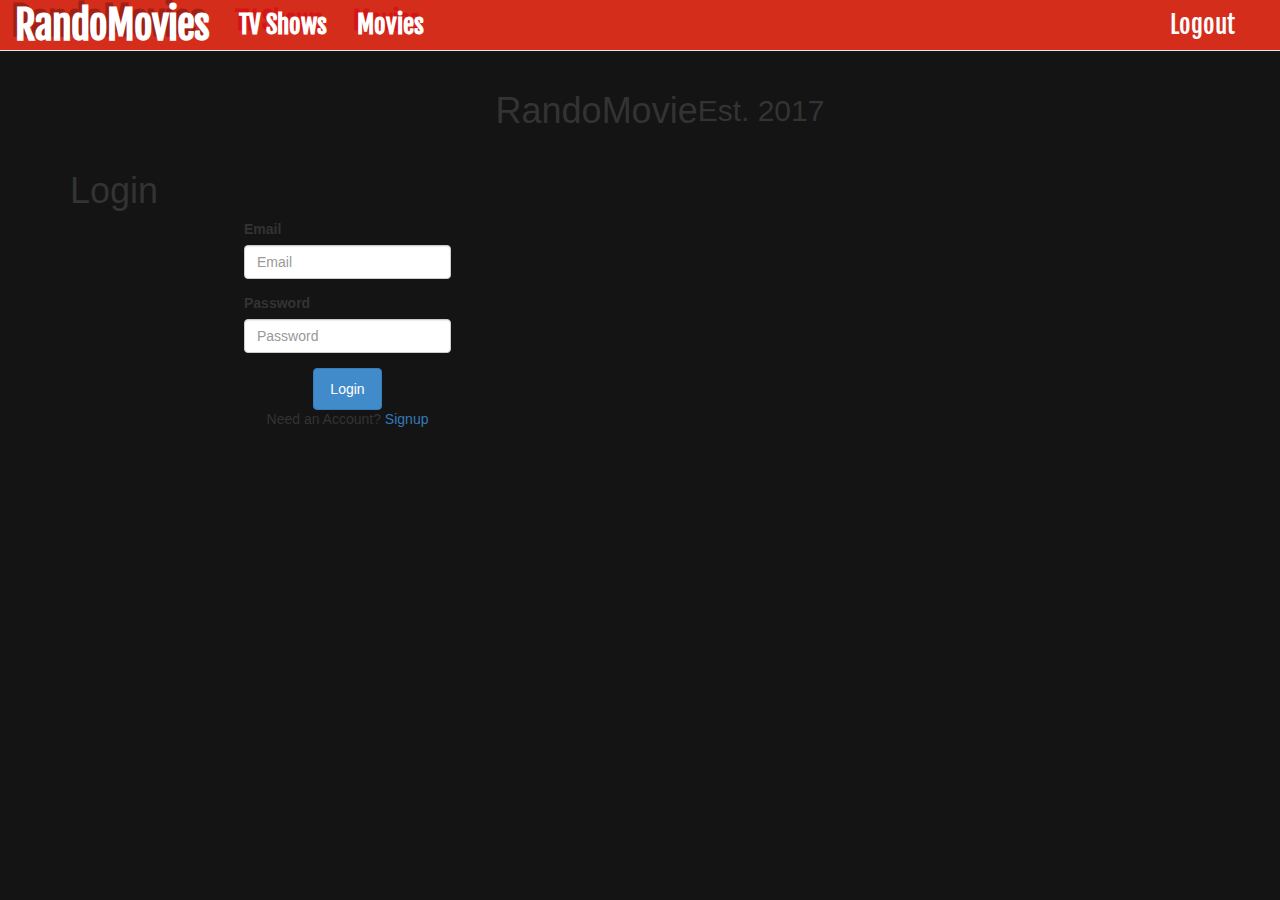
==== index.html @ 8e17883b "publish: started styling" ====
<!doctype html>
<html>
  <head>
    <meta charset="utf-8">
    <meta name="viewport" content="width=device-width, initial-scale=1, minimal-ui">
    <title>10 final project</title>
    <link rel="stylesheet" href="css/app.css">
    <link href="https://fonts.googleapis.com/css?family=Fjalla+One" rel="stylesheet">
    <link href="https://fonts.googleapis.com/css?family=Quicksand" rel="stylesheet">
  </head>
  <body>
    <div id="app"></div>
    <script src="js/bundle.js"></script>
  </body>
</html>
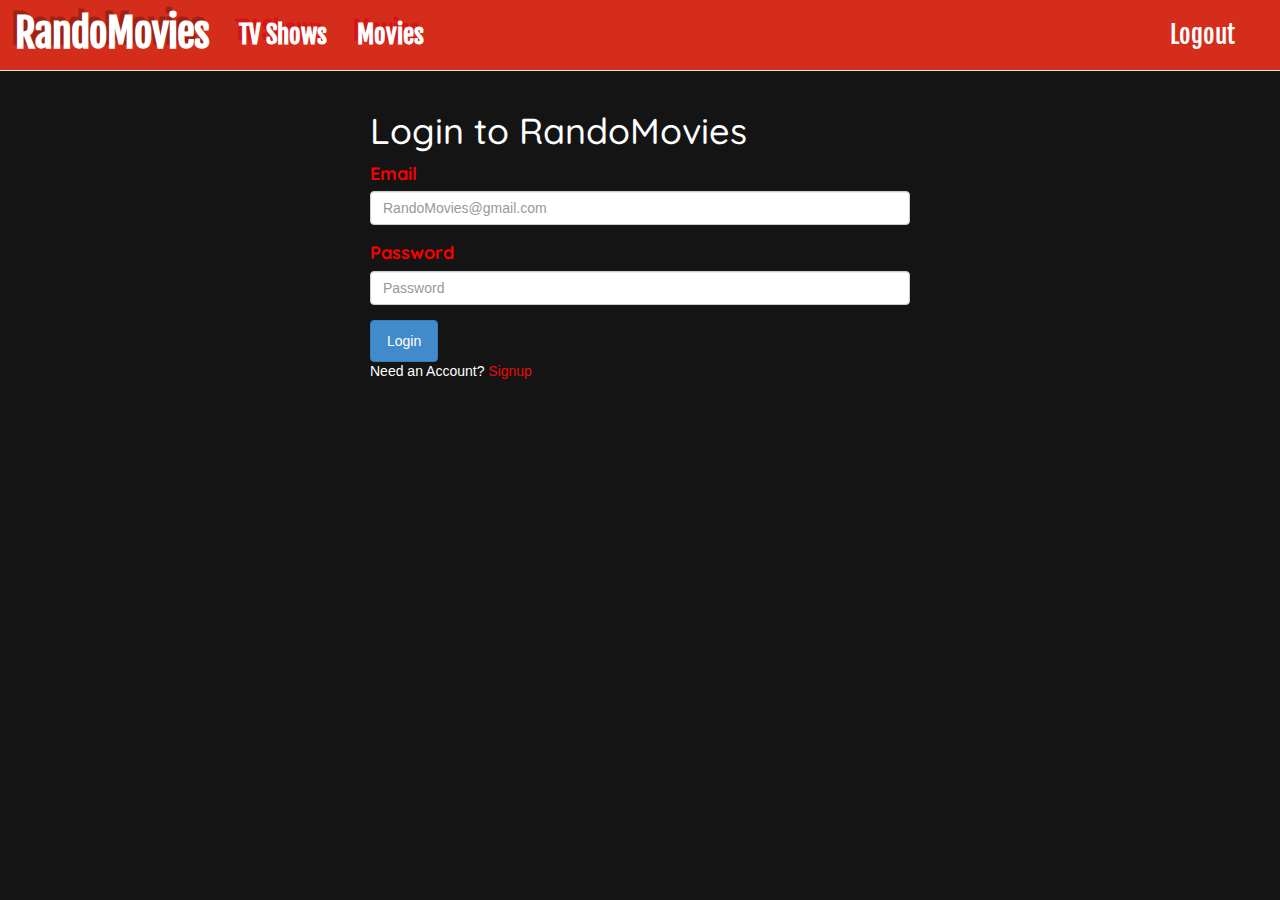
==== commit 9befd83a: "publish: Getting ready to deploy for demo day! No known bugs currently still deciding on a few color" ====
--- a/index.html
+++ b/index.html
@@ -7,6 +7,9 @@
     <link rel="stylesheet" href="css/app.css">
     <link href="https://fonts.googleapis.com/css?family=Fjalla+One" rel="stylesheet">
     <link href="https://fonts.googleapis.com/css?family=Quicksand" rel="stylesheet">
+    <link href="https://fonts.googleapis.com/css?family=Anton" rel="stylesheet">
+    <link href="https://fonts.googleapis.com/css?family=Architects+Daughter" rel="stylesheet">
+    <link href="https://fonts.googleapis.com/css?family=Voltaire" rel="stylesheet">
   </head>
   <body>
     <div id="app"></div>
